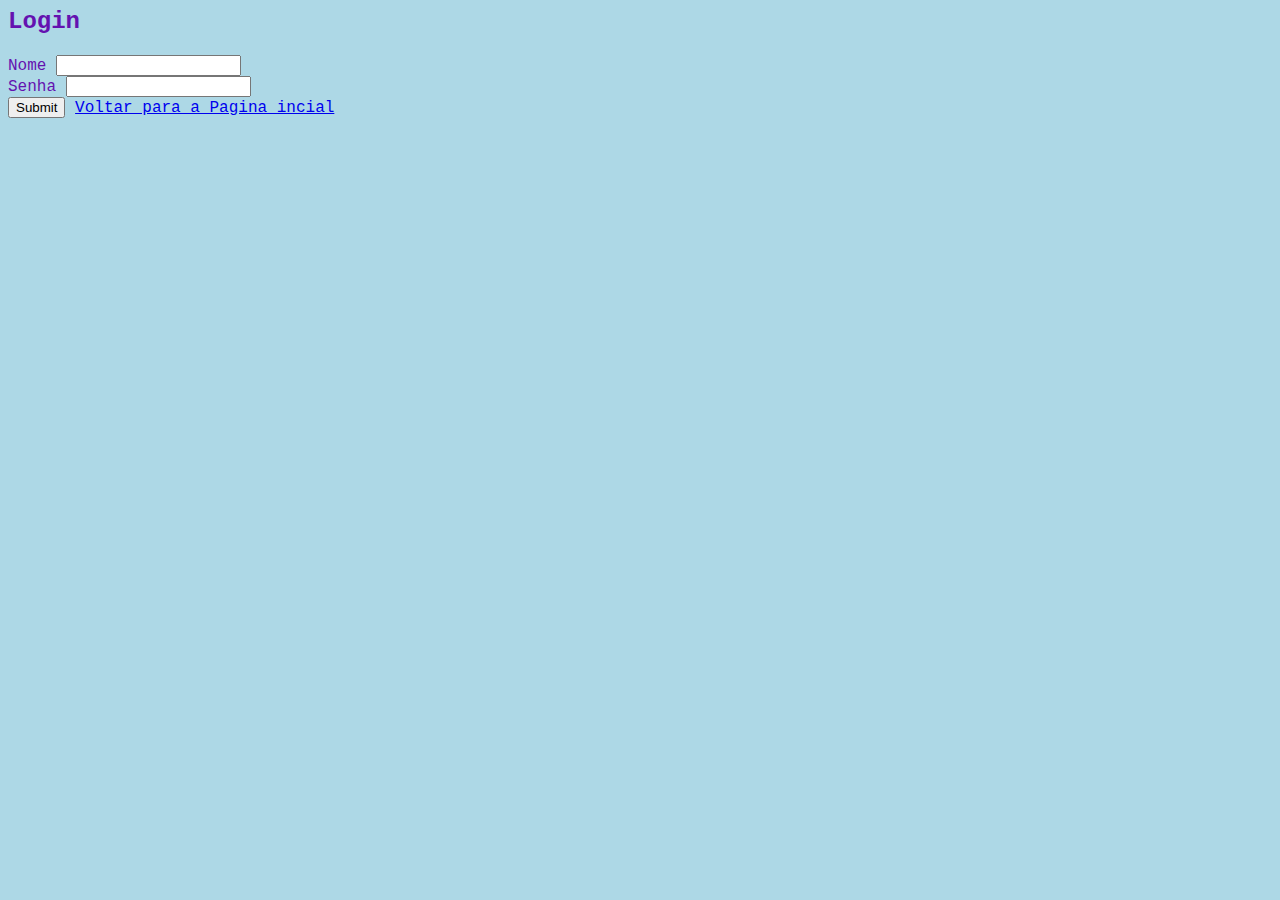
==== Viagem ao Japão/login.html @ a84aaec6 "Add files via upload" ====
<DOCTYPE html>
<html>
<head>
<title> Login</title>
<link rel="stylesheet" href="style.css">
</head>
<body>
<form class="formas">
<h2> Login </h2>
<label for="login">Nome</label>
<input type="text" id="login" required><br>
<label for="senha">Senha</label>
<input type="password" id="senha" required><br>
<input type="submit" onclick="logar();return false"

</form>
<a href="index.html">Voltar para a Pagina incial</a>
<script src="script.js"></script>
</body>




</html>
---- Viagem ao Japão/style.css ----
body {
    background-color: lightblue;
}
#historia{
   color: aqua;
   border: 10px dashed pink;
   margin-top: 10px;
   margin-left: 10px;
   padding: 6px;
    
}
.titulo{
    color: red;
    font-size: medium;
    font-family: fantasy;
}

.japão {
  color: white;  
}
#listinha {
 font-size: larger;
 font-family: 'Lucida Sans', 'Lucida Sans Regular', 'Lucida Grande', 'Lucida Sans Unicode', Geneva, Verdana, sans-serif;   
}

.formas { color: rgb(100, 18, 176);
    font-family: 'Courier New', Courier, monospace;
    font-size: medium;
    
}
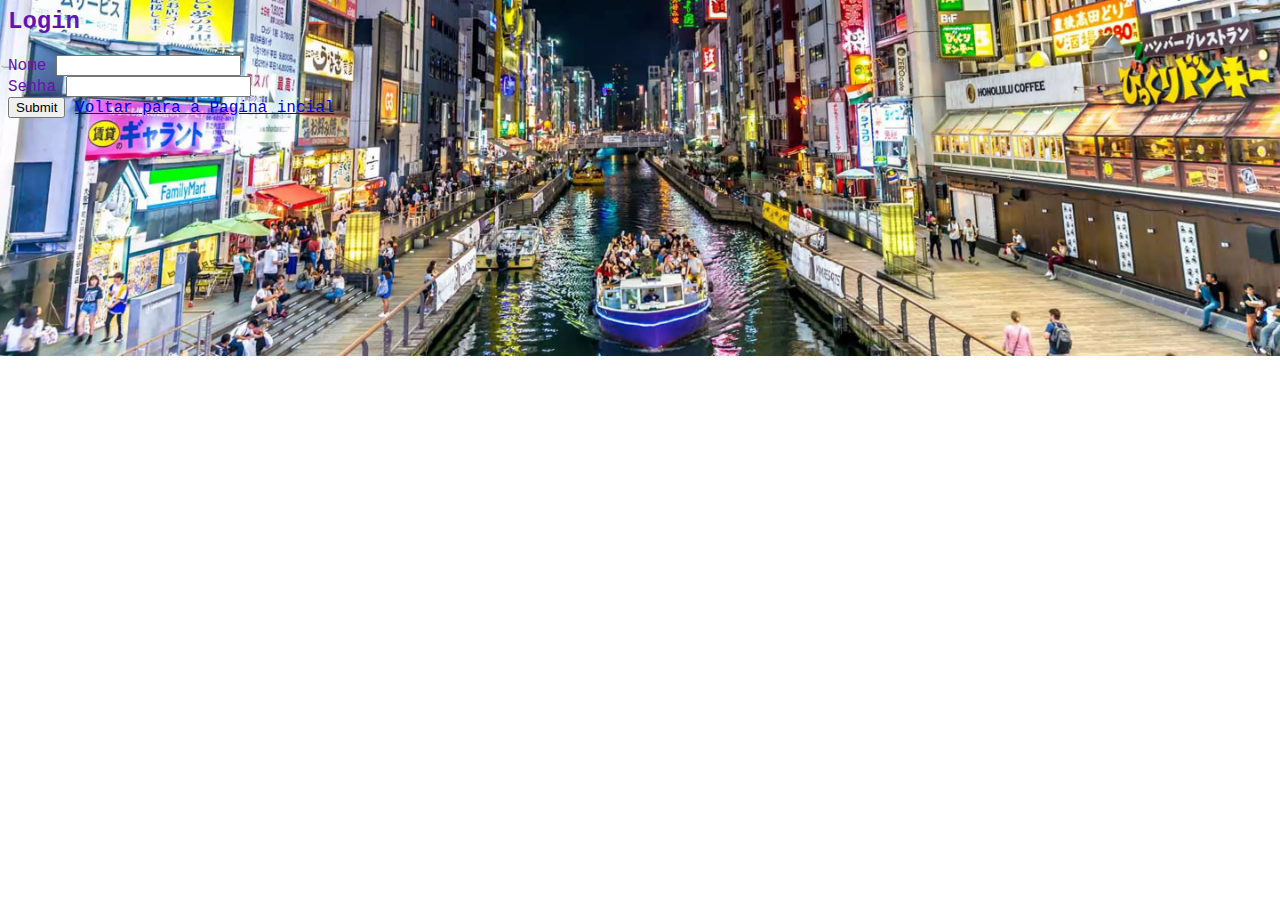
==== commit 6fdb39bd: "Add files via upload" ====
--- a/Viagem ao Japão/login.html
+++ b/Viagem ao Japão/login.html
@@ -1,5 +1,5 @@
 <DOCTYPE html>
-<html>
+<html lang="ptbr">
 <head>
 <title> Login</title>
 <link rel="stylesheet" href="style.css">
--- a/Viagem ao Japão/style.css
+++ b/Viagem ao Japão/style.css
@@ -1,5 +1,7 @@
 body {
-    background-color: lightblue;
+    background-image: url(img/Japao_slide_2.jpg.webp);
+    background-size: contain;
+    background-repeat: no-repeat;
 }
 #historia{
    color: aqua;
@@ -16,7 +18,7 @@
 }
 
 .japão {
-  color: white;  
+  color:lightcyan;  
 }
 #listinha {
  font-size: larger;
@@ -27,4 +29,13 @@
     font-family: 'Courier New', Courier, monospace;
     font-size: medium;
     
+}
+.Viagem { color: lightpink;
+    font-size: larger;
+    
+}
+.Tokyo{
+    background-image: url(img/92.jpg);
+    background-size: auto;
+    background-repeat: no-repeat; 
 }